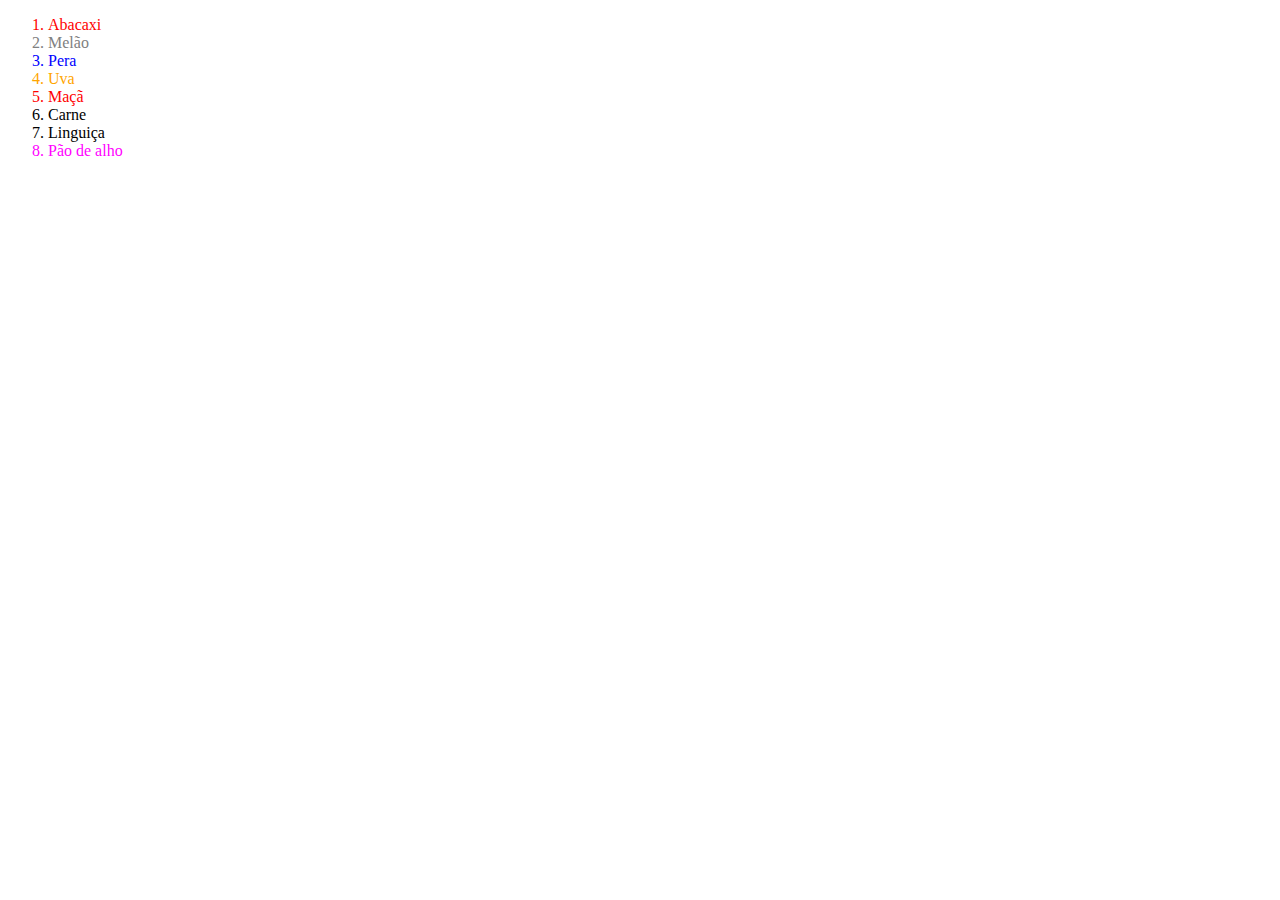
==== Questao5.html @ 22f060bc "questão 5" ====
<!DOCTYPE html>
<html lang="en">
    <head>   
        <title>Exemplo especificidade de seletores</title>
        <style>
           /*regra 1*/ li{color:red;}
           /*regra 2*/ .churras{color:green;}
           /*regra 3*/ .fruta{color:gray}
           /*regra 4*/ li+li.churras{color: black;}
           /*regra 5*/ .churras[draggable="true"]{color: magenta;}
           /*regra 6*/ #lip1,#lip2,#lip3{color:blue}
           /*regra 7*/ #lip3.fruta{color:orange}
           /*regra 8*/ ol>li.churras#lip5{color:purple}
        </style>
     </head>
     <body>   
        <ol>
        <!--item 1--> <li id="lip0">Abacaxi</li>
        <!--item 2--> <li           class="fruta">Melão</li>
        <!--item 3--> <li id="lip2" class="fruta">Pera</li>
        <!--item 4--> <li id="lip3" class="fruta">Uva</li>
        <!--item 5--> <li id="lip4" cls=as"fruta">Maçã</li>
        <!--item 6--> <li           class="churras">Carne</li>
        <!--item 7--> <li           class="churras">Linguiça</li>
        <!--item 8--> <li id="lip7" class="churras" draggable="true">Pão de alho</li>
        </ol>   
     </body>
     </html>
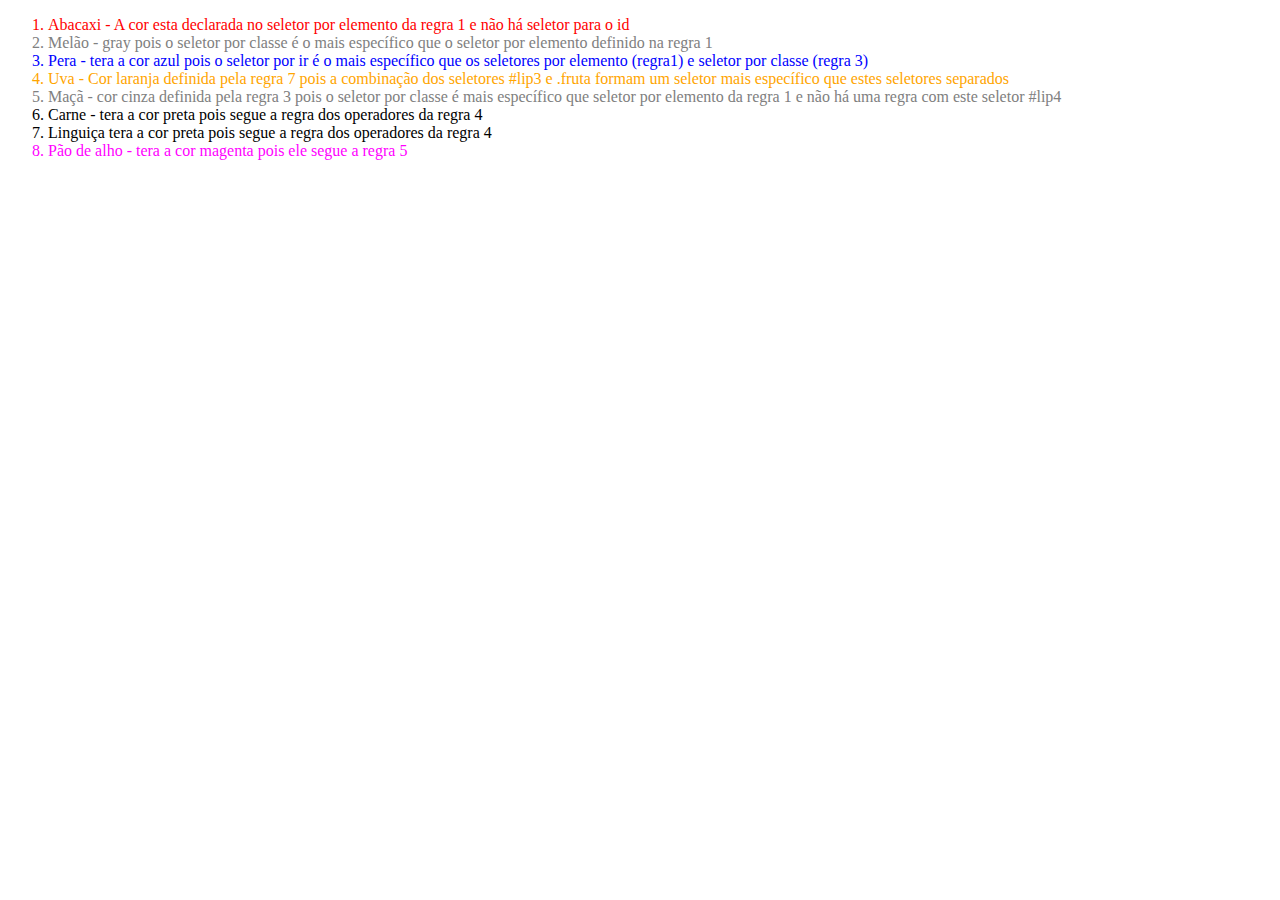
==== commit 5fbd3231: "questão 7 letra c" ====
--- a/Questao5.html
+++ b/Questao5.html
@@ -15,14 +15,14 @@
      </head>
      <body>   
         <ol>
-        <!--item 1--> <li id="lip0">Abacaxi</li>
-        <!--item 2--> <li           class="fruta">Melão</li>
-        <!--item 3--> <li id="lip2" class="fruta">Pera</li>
-        <!--item 4--> <li id="lip3" class="fruta">Uva</li>
-        <!--item 5--> <li id="lip4" cls=as"fruta">Maçã</li>
-        <!--item 6--> <li           class="churras">Carne</li>
-        <!--item 7--> <li           class="churras">Linguiça</li>
-        <!--item 8--> <li id="lip7" class="churras" draggable="true">Pão de alho</li>
+        <!--item 1--> <li id="lip0">Abacaxi - A cor esta declarada no seletor por elemento da regra 1 e não há seletor para o id</li>
+        <!--item 2--> <li           class="fruta">Melão - gray pois o seletor por classe é o mais específico que o seletor por elemento definido na regra 1</li>
+        <!--item 3--> <li id="lip2" class="fruta">Pera - tera a cor azul pois o seletor por ir é o mais específico que os seletores por elemento (regra1) e seletor por classe (regra 3)</li>
+        <!--item 4--> <li id="lip3" class="fruta">Uva - Cor laranja definida pela regra 7 pois a combinação dos seletores #lip3 e .fruta formam um seletor mais específico que estes seletores separados</li>
+        <!--item 5--> <li id="lip4" class="fruta">Maçã - cor cinza definida pela regra 3 pois o seletor por classe é mais específico que seletor por elemento da regra 1 e não há uma regra com este seletor #lip4</li>
+        <!--item 6--> <li           class="churras">Carne - tera a cor preta pois segue a regra dos operadores da regra 4</li>
+        <!--item 7--> <li           class="churras">Linguiça tera a cor preta pois segue a regra dos operadores da regra 4</li>
+        <!--item 8--> <li id="lip7" class="churras" draggable="true">Pão de alho - tera a cor magenta pois ele segue a regra 5</li>
         </ol>   
      </body>
      </html>
